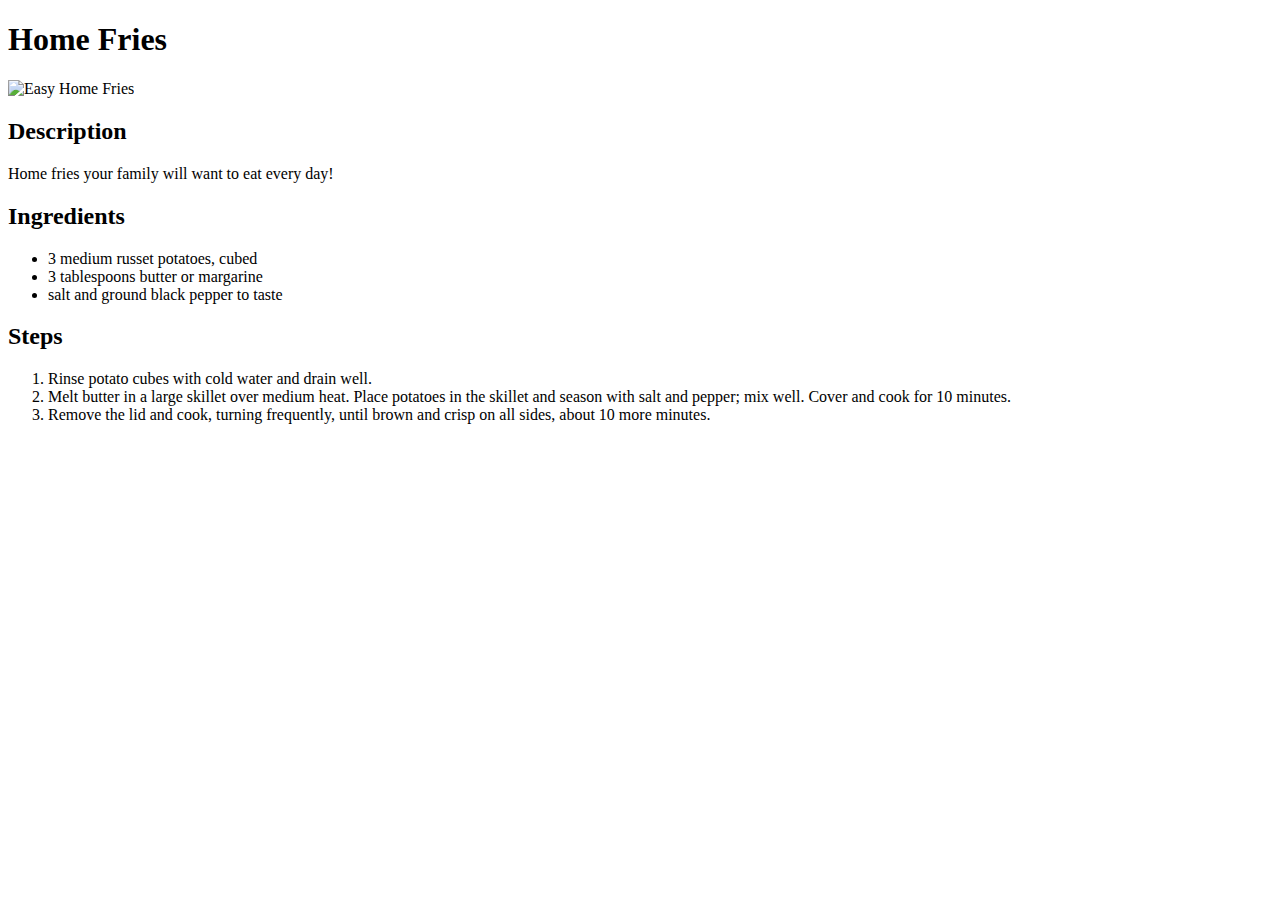
==== recipes/home-fries.html @ 5794ecfc "Add two more recipe pages with same format" ====
<!DOCTYPE html>
<html lang="en">
  <head>
    <meta charset="UTF-8">
    <title>Home Fries</title>
  </head>

  <body>
    <h1>Home Fries</h1>
    <img src="https://www.allrecipes.com/thmb/NG7wHgE5pPcNkyfVWx6fCCSCaYc=/750x0/filters:no_upscale():max_bytes(150000):strip_icc():format(webp)/2130027-quick-and-easy-home-fries-kenzi-1x1-1-5fa38d001133419c857ef40bb720454d.jpg" alt="Easy Home Fries">
    <h2>Description</h2>
    <p>Home fries your family will want to eat every day!</p>
    <h2>Ingredients</h2>
    <ul>
      <li>3 medium russet potatoes, cubed</li>
      <li>3 tablespoons butter or margarine</li>
      <li>salt and ground black pepper to taste</li>
    </ul>
    <h2>Steps</h2>
    <ol>
      <li>Rinse potato cubes with cold water and drain well.</li>
      <li>Melt butter in a large skillet over medium heat. Place potatoes in the skillet and season with salt and pepper; mix well. Cover and cook for 10 minutes.</li>
      <li>Remove the lid and cook, turning frequently, until brown and crisp on all sides, about 10 more minutes.</li>
    </ol>
  </body>
</html>
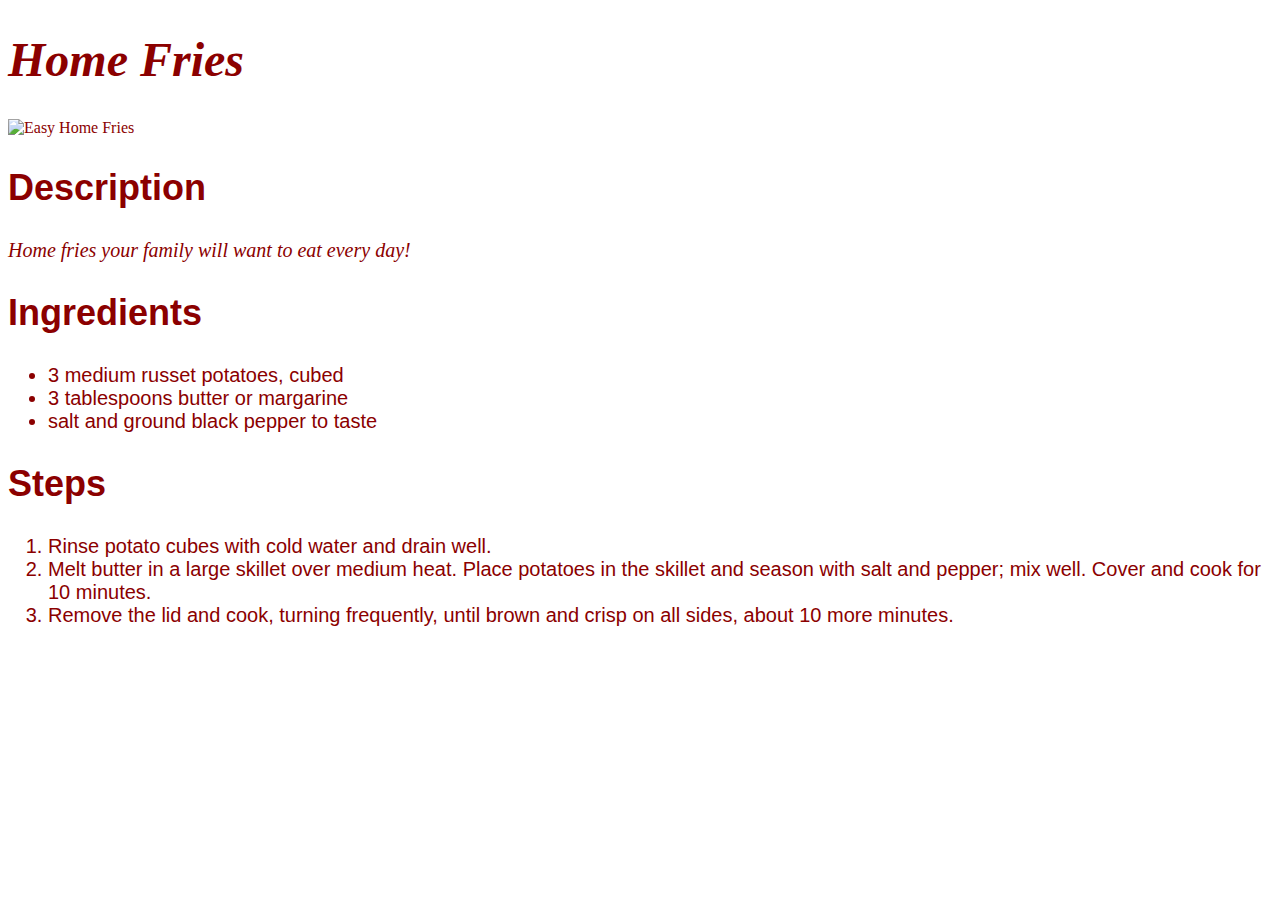
==== commit 9410ce64: "Added style.css, began to experiment on pages" ====
--- a/recipes/home-fries.html
+++ b/recipes/home-fries.html
@@ -3,24 +3,25 @@
   <head>
     <meta charset="UTF-8">
     <title>Home Fries</title>
+    <link rel="stylesheet" href="../style.css">
   </head>
 
   <body>
-    <h1>Home Fries</h1>
+    <h1 class="recipe-title">Home Fries</h1>
     <img src="https://www.allrecipes.com/thmb/NG7wHgE5pPcNkyfVWx6fCCSCaYc=/750x0/filters:no_upscale():max_bytes(150000):strip_icc():format(webp)/2130027-quick-and-easy-home-fries-kenzi-1x1-1-5fa38d001133419c857ef40bb720454d.jpg" alt="Easy Home Fries">
-    <h2>Description</h2>
-    <p>Home fries your family will want to eat every day!</p>
-    <h2>Ingredients</h2>
+    <h2 class="recipe-subhead">Description</h2>
+    <p class="text description-text">Home fries your family will want to eat every day!</p>
+    <h2 class="recipe-subhead">Ingredients</h2>
     <ul>
-      <li>3 medium russet potatoes, cubed</li>
-      <li>3 tablespoons butter or margarine</li>
-      <li>salt and ground black pepper to taste</li>
+      <li class="text list-text">3 medium russet potatoes, cubed</li>
+      <li class="text list-text">3 tablespoons butter or margarine</li>
+      <li class="text list-text">salt and ground black pepper to taste</li>
     </ul>
-    <h2>Steps</h2>
+    <h2 class="recipe-subhead">Steps</h2>
     <ol>
-      <li>Rinse potato cubes with cold water and drain well.</li>
-      <li>Melt butter in a large skillet over medium heat. Place potatoes in the skillet and season with salt and pepper; mix well. Cover and cook for 10 minutes.</li>
-      <li>Remove the lid and cook, turning frequently, until brown and crisp on all sides, about 10 more minutes.</li>
+      <li class="text list-text">Rinse potato cubes with cold water and drain well.</li>
+      <li class="text list-text">Melt butter in a large skillet over medium heat. Place potatoes in the skillet and season with salt and pepper; mix well. Cover and cook for 10 minutes.</li>
+      <li class="text list-text">Remove the lid and cook, turning frequently, until brown and crisp on all sides, about 10 more minutes.</li>
     </ol>
   </body>
 </html>--- a/style.css
+++ b/style.css
@@ -0,0 +1,41 @@
+* {
+  color: rgb(139, 0, 0);
+  font-family: "Georgia", "Times New Roman", serif;
+}
+
+img {
+  width: 300px;
+  height: auto;
+}
+.site-title {
+  text-align: center;
+  font-family: "Helvetica", "Arial", sans-serif;
+  font-style: italic;
+  font-size: 60px;
+}
+
+.recipe-link {
+  font-size: 24px;
+}
+
+.recipe-title {
+  font-style: italic;
+  font-size: 48px;
+}
+
+.recipe-subhead {
+  font-family: "Helvetica", "Arial", sans-serif;
+  font-size: 36px;
+}
+
+.text {
+  font-size: 20px;
+}
+
+.description-text {
+  font-style: italic;
+}
+
+.list-text {
+  font-family: "Helvetica", "Arial", sans-serif;
+}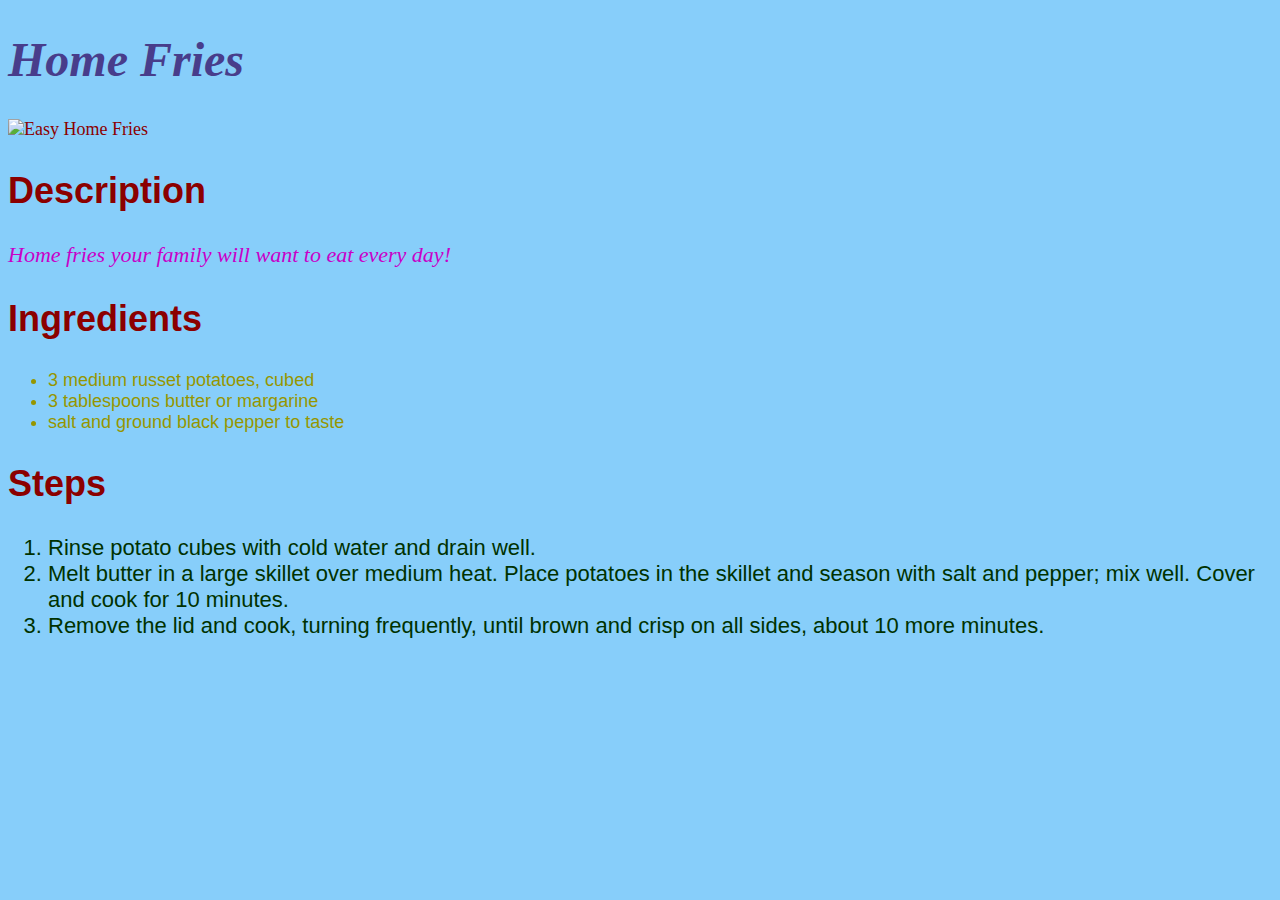
==== commit c496906c: "Continue to experiment with CSS cascade" ====
--- a/recipes/home-fries.html
+++ b/recipes/home-fries.html
@@ -13,9 +13,9 @@
     <p class="text description-text">Home fries your family will want to eat every day!</p>
     <h2 class="recipe-subhead">Ingredients</h2>
     <ul>
-      <li class="text list-text">3 medium russet potatoes, cubed</li>
-      <li class="text list-text">3 tablespoons butter or margarine</li>
-      <li class="text list-text">salt and ground black pepper to taste</li>
+      <li class="list-text">3 medium russet potatoes, cubed</li>
+      <li class="list-text">3 tablespoons butter or margarine</li>
+      <li class="list-text">salt and ground black pepper to taste</li>
     </ul>
     <h2 class="recipe-subhead">Steps</h2>
     <ol>
--- a/style.css
+++ b/style.css
@@ -1,26 +1,34 @@
 * {
   color: rgb(139, 0, 0);
+  background-color: rgb(135, 206, 250, 1.0);
   font-family: "Georgia", "Times New Roman", serif;
+  font-size: 18px;
 }
 
 img {
   width: 300px;
   height: auto;
 }
-.site-title {
+
+#site-title,
+.recipe-title {
+color: rgb(72, 61, 139, 1.0);
+}
+
+#site-title {
   text-align: center;
   font-family: "Helvetica", "Arial", sans-serif;
   font-style: italic;
   font-size: 60px;
 }
 
-.recipe-link {
-  font-size: 24px;
-}
-
 .recipe-title {
   font-style: italic;
   font-size: 48px;
+}
+
+.recipe-link {
+  font-size: 24px;
 }
 
 .recipe-subhead {
@@ -29,13 +37,27 @@
 }
 
 .text {
-  font-size: 20px;
+  color: rgb(200, 0, 200);
+  font-size: 22px;
 }
 
 .description-text {
   font-style: italic;
 }
 
+ul,
+ul .list-text {
+  color: rgb(150, 150, 0);
+}
+
 .list-text {
   font-family: "Helvetica", "Arial", sans-serif;
+}
+
+.list-text > li {
+  color: black;
+}
+
+.text.list-text {
+  color: rgb(0, 50, 0);
 }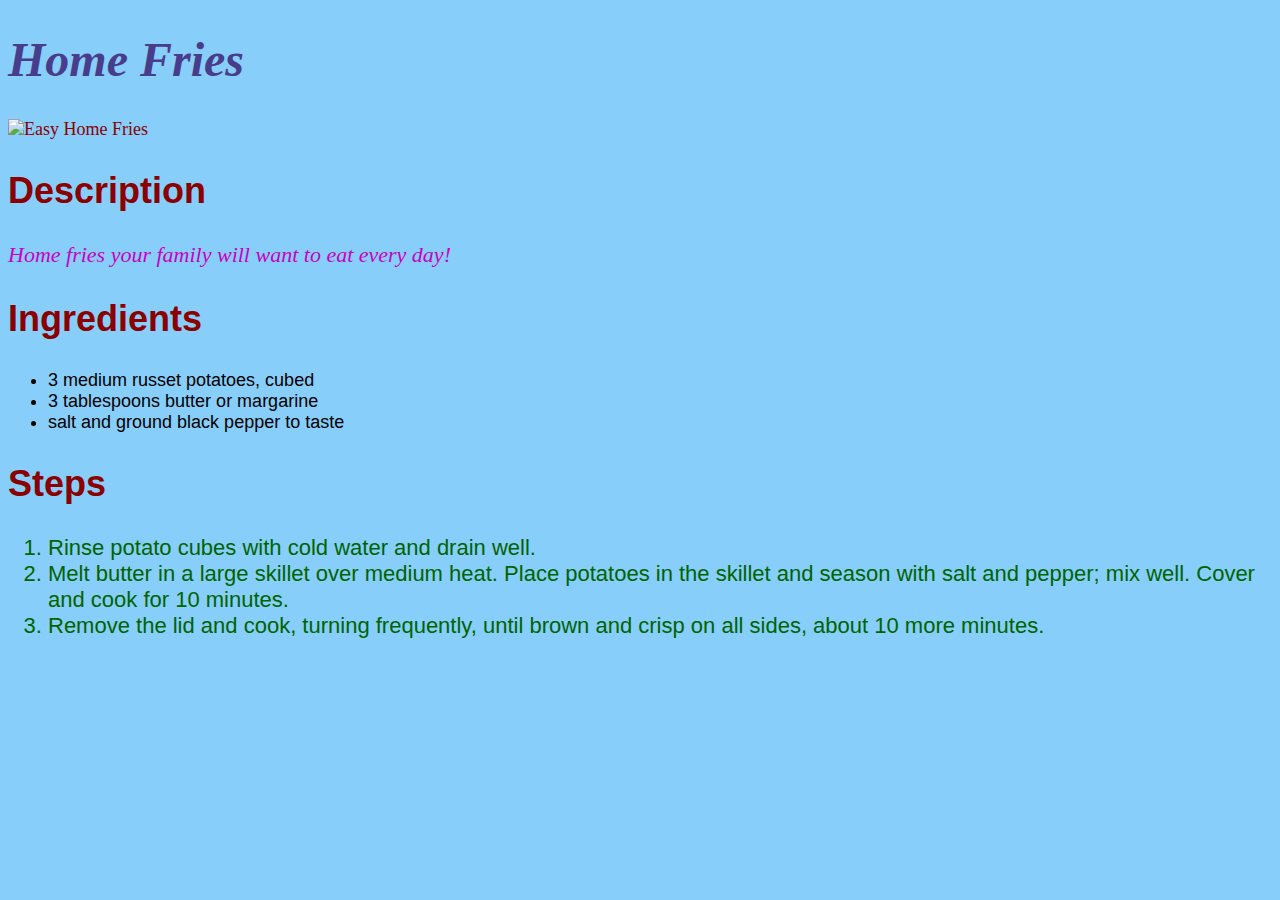
==== commit 3c6ade06: "Completed assignment 02 to include CSS" ====
--- a/recipes/home-fries.html
+++ b/recipes/home-fries.html
@@ -12,10 +12,10 @@
     <h2 class="recipe-subhead">Description</h2>
     <p class="text description-text">Home fries your family will want to eat every day!</p>
     <h2 class="recipe-subhead">Ingredients</h2>
-    <ul>
-      <li class="list-text">3 medium russet potatoes, cubed</li>
-      <li class="list-text">3 tablespoons butter or margarine</li>
-      <li class="list-text">salt and ground black pepper to taste</li>
+    <ul class="list-text">
+      <li>3 medium russet potatoes, cubed</li>
+      <li>3 tablespoons butter or margarine</li>
+      <li>salt and ground black pepper to taste</li>
     </ul>
     <h2 class="recipe-subhead">Steps</h2>
     <ol>
--- a/style.css
+++ b/style.css
@@ -17,7 +17,7 @@
 
 #site-title {
   text-align: center;
-  font-family: "Helvetica", "Arial", sans-serif;
+  font-family: "Brush Script MT", "Helvetica", "Arial", sans-serif;
   font-style: italic;
   font-size: 60px;
 }
@@ -45,19 +45,15 @@
   font-style: italic;
 }
 
-ul,
-ul .list-text {
-  color: rgb(150, 150, 0);
-}
-
 .list-text {
   font-family: "Helvetica", "Arial", sans-serif;
 }
 
 .list-text > li {
   color: black;
+  font-family: "Verdana", "Tahoma", "Arial", sans-serif;
 }
 
 .text.list-text {
-  color: rgb(0, 50, 0);
+  color: rgb(0, 100, 0);
 }